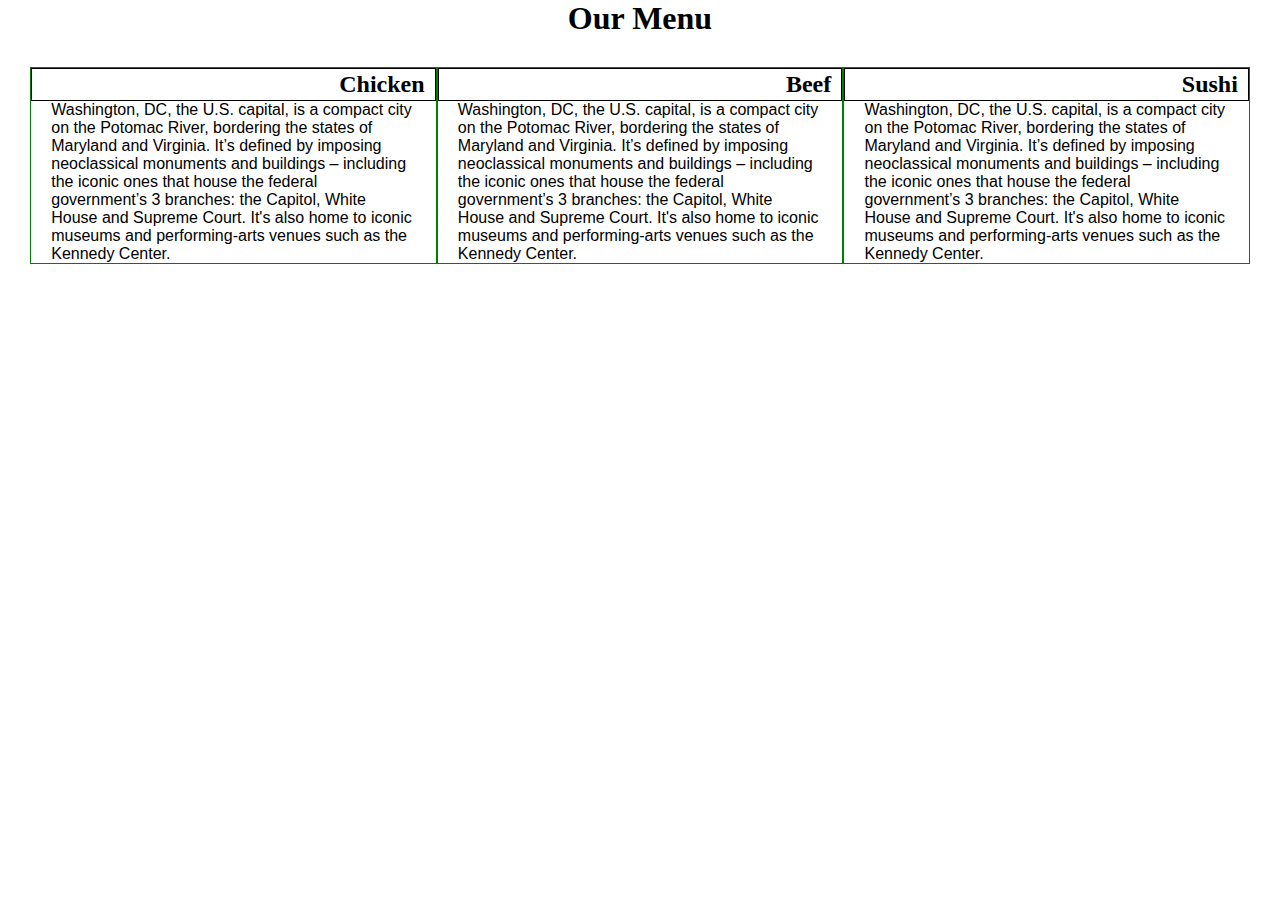
==== CourseraHW/CourseraHW/index.html @ 5d63b2f4 "partly finished" ====
<!doctype html>
<html lang="en">
  <head>
    <meta charset="utf-8">
    <meta http-equiv="X-UA-Compatible" content="IE=edge">
    <meta name="viewport" content="width=device-width, initial-scale=1"> 

    <!-- HTML5 shim and Respond.js for IE8 support of HTML5 elements and media queries -->
    <!-- WARNING: Respond.js doesn't work if you view the page via file:// -->
    <!--[if lt IE 9]>
      <script src="https://oss.maxcdn.com/html5shiv/3.7.2/html5shiv.min.js"></script>
      <script src="https://oss.maxcdn.com/respond/1.4.2/respond.min.js"></script>
    <![endif]-->

    <title>Module2 Assignment</title>
    <link rel="stylesheet" href="css/style.css">
  </head>
<body>
<h1>Our Menu</h1>
<section class="row"> 
  <div class="col-lg-4 col-md-6">
  <h2>Chicken</h2>
  <p>Washington, DC, the U.S. capital, is a compact city on the Potomac River, bordering the states of Maryland and Virginia. It’s defined by imposing neoclassical monuments and buildings – including the iconic ones that house the federal government’s 3 branches: the Capitol, White House and Supreme Court. It's also home to iconic museums and performing-arts venues such as the Kennedy Center.</p>
  </div>
</section>
<section class="row"> 
  <div class="col-lg-4 col-md-6">
  <h2>Beef</h2>
  <p>Washington, DC, the U.S. capital, is a compact city on the Potomac River, bordering the states of Maryland and Virginia. It’s defined by imposing neoclassical monuments and buildings – including the iconic ones that house the federal government’s 3 branches: the Capitol, White House and Supreme Court. It's also home to iconic museums and performing-arts venues such as the Kennedy Center.</p>
  </div>
</section>
<section class="row"> 
  <div class="col-lg-4 col-md-12">
  <h2>Sushi</h2>
  <p>Washington, DC, the U.S. capital, is a compact city on the Potomac River, bordering the states of Maryland and Virginia. It’s defined by imposing neoclassical monuments and buildings – including the iconic ones that house the federal government’s 3 branches: the Capitol, White House and Supreme Court. It's also home to iconic museums and performing-arts venues such as the Kennedy Center.</p>
  </div>
</section>

</body>
</html>
---- CourseraHW/CourseraHW/css/style.css ----
* {
  box-sizing: border-box;
  margin: 0;
  padding: 0;
  position: relative;
}
.row {
   position: relative;
}
section.row{
  margin-top: 30px;
  margin-left: 30px;
  margin-bottom: 30px;
  margin-right:30px;
}
h1 {
  margin-bottom: 5px;
  text-align: center;

}
h2{
  border: 1px solid black;
  padding: 2px 10px 2px 2px;
  text-align: right;
  position: relative;
  top: 0;
  left: 5;

}

p {
  
  background-color: white;
  width: 90%;
  
  margin-right: auto;
  margin-left: auto;
  font-family: Helvetica;
  color: black;
}




/********** Large devices only **********/
@media (min-width: 992px) {
  .col-lg-1, .col-lg-2, .col-lg-3, .col-lg-4, .col-lg-5, .col-lg-6, .col-lg-7, .col-lg-8, .col-lg-9, .col-lg-10, .col-lg-11, .col-lg-12 {
    float: left;
    border: 1px solid green;
  }
  .col-lg-1 {
    width: 8.33%;
  }
  .col-lg-2 {
    width: 16.66%;
  }
  .col-lg-3 {
    width: 25%;
  }
  .col-lg-4 {
    width: 33.33%;
  }
  .col-lg-5 {
    width: 41.66%;
  }
  .col-lg-6 {
    width: 50%;
  }
  .col-lg-7 {
    width: 58.33%;
  }
  .col-lg-8 {
    width: 66.66%;
  }
  .col-lg-9 {
    width: 74.99%;
  }
  .col-lg-10 {
    width: 83.33%;
  }
  .col-lg-11 {
    width: 91.66%;
  }
  .col-lg-12 {
    width: 100%;
  }
}

/********** Medium devices only **********/
@media (min-width: 768px) and (max-width: 991px) {
  .col-md-1, .col-md-2, .col-md-3, .col-md-4, .col-md-5, .col-md-6, .col-md-7, .col-md-8, .col-md-9, .col-md-10, .col-md-11, .col-md-12 {
    float: left;
    border: 1px solid green;
  }
  .col-md-1 {
    width: 8.33%;
  }
  .col-md-2 {
    width: 16.66%;
  }
  .col-md-3 {
    width: 25%;
  }
  .col-md-4 {
    width: 33.33%;
  }
  .col-md-5 {
    width: 41.66%;
  }
  .col-md-6 {
    width: 50%;
  }
  .col-md-7 {
    width: 58.33%;
  }
  .col-md-8 {
    width: 66.66%;
  }
  .col-md-9 {
    width: 74.99%;
  }
  .col-md-10 {
    width: 83.33%;
  }
  .col-md-11 {
    width: 91.66%;
  }
  .col-md-12 {
    width: 100%;
  }
}
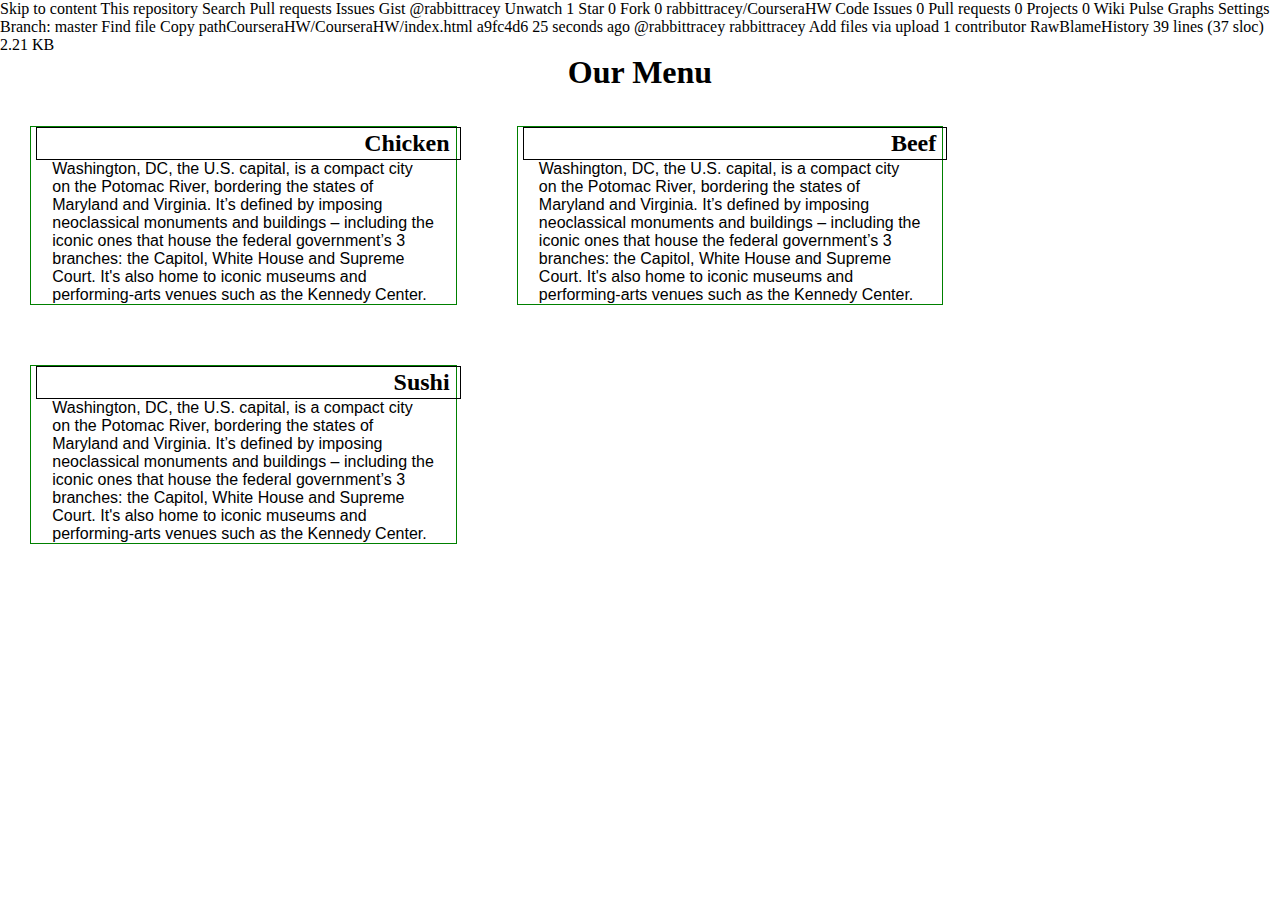
==== commit 5f2ef4ee: "Update index.html" ====
--- a/CourseraHW/CourseraHW/index.html
+++ b/CourseraHW/CourseraHW/index.html
@@ -1,3 +1,20 @@
+Skip to content
+This repository
+Search
+Pull requests
+Issues
+Gist
+ @rabbittracey
+ Unwatch 1
+  Star 0
+ Fork 0 rabbittracey/CourseraHW
+ Code  Issues 0  Pull requests 0  Projects 0  Wiki  Pulse  Graphs  Settings
+Branch: master Find file Copy pathCourseraHW/CourseraHW/index.html
+a9fc4d6  25 seconds ago
+@rabbittracey rabbittracey Add files via upload
+1 contributor
+RawBlameHistory     
+39 lines (37 sloc)  2.21 KB
 <!doctype html>
 <html lang="en">
   <head>
@@ -17,24 +34,23 @@
   </head>
 <body>
 <h1>Our Menu</h1>
-<section class="row"> 
-  <div class="col-lg-4 col-md-6">
-  <h2>Chicken</h2>
+<section class="row col-lg-4 col-md-6"> 
+  <div class="box">
+  <h2 id="p1">Chicken</h2>
   <p>Washington, DC, the U.S. capital, is a compact city on the Potomac River, bordering the states of Maryland and Virginia. It’s defined by imposing neoclassical monuments and buildings – including the iconic ones that house the federal government’s 3 branches: the Capitol, White House and Supreme Court. It's also home to iconic museums and performing-arts venues such as the Kennedy Center.</p>
   </div>
 </section>
-<section class="row"> 
-  <div class="col-lg-4 col-md-6">
-  <h2>Beef</h2>
-  <p>Washington, DC, the U.S. capital, is a compact city on the Potomac River, bordering the states of Maryland and Virginia. It’s defined by imposing neoclassical monuments and buildings – including the iconic ones that house the federal government’s 3 branches: the Capitol, White House and Supreme Court. It's also home to iconic museums and performing-arts venues such as the Kennedy Center.</p>
+<section class="row col-lg-4 col-md-6"> 
+  <div class="box">
+    <h2  id="p2">Beef</h2>
+    <p>Washington, DC, the U.S. capital, is a compact city on the Potomac River, bordering the states of Maryland and Virginia. It’s defined by imposing neoclassical monuments and buildings – including the iconic ones that house the federal government’s 3 branches: the Capitol, White House and Supreme Court. It's also home to iconic museums and performing-arts venues such as the Kennedy Center.</p>
+  </div> 
+</section>
+<section class="row col-lg-4 col-md-12"> 
+  <div class="box">
+    <h2 id="p3">Sushi</h2>
+    <p>Washington, DC, the U.S. capital, is a compact city on the Potomac River, bordering the states of Maryland and Virginia. It’s defined by imposing neoclassical monuments and buildings – including the iconic ones that house the federal government’s 3 branches: the Capitol, White House and Supreme Court. It's also home to iconic museums and performing-arts venues such as the Kennedy Center.</p>
   </div>
 </section>
-<section class="row"> 
-  <div class="col-lg-4 col-md-12">
-  <h2>Sushi</h2>
-  <p>Washington, DC, the U.S. capital, is a compact city on the Potomac River, bordering the states of Maryland and Virginia. It’s defined by imposing neoclassical monuments and buildings – including the iconic ones that house the federal government’s 3 branches: the Capitol, White House and Supreme Court. It's also home to iconic museums and performing-arts venues such as the Kennedy Center.</p>
-  </div>
-</section>
-
 </body>
-</html>+</html>
